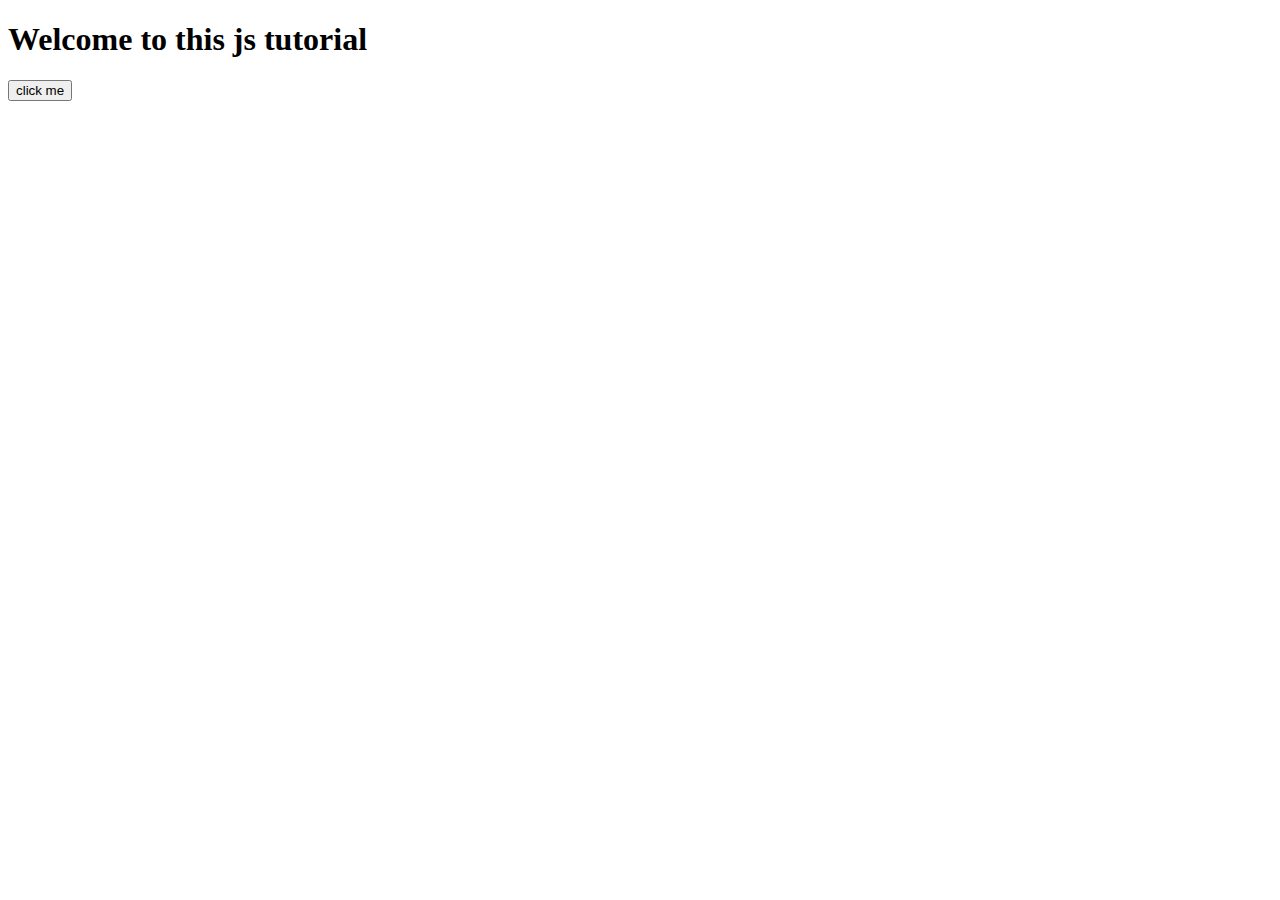
==== js.html @ 2da3d7b3 "new" ====
<!DOCTYPE html>
<html lang="en">
<head>
    <meta charset="UTF-8">
    <meta http-equiv="X-UA-Compatible" content="IE=edge">
    <meta name="viewport" content="width=device-width, initial-scale=1.0">
    <title>Js practise</title>
</head>
<body>
    <h1>Welcome to this js tutorial</h1>
    <div class="container">
        <button id="click">click me</button>
    </div>
    <script src="js.js">  
    </script>
</body>
 
</html>
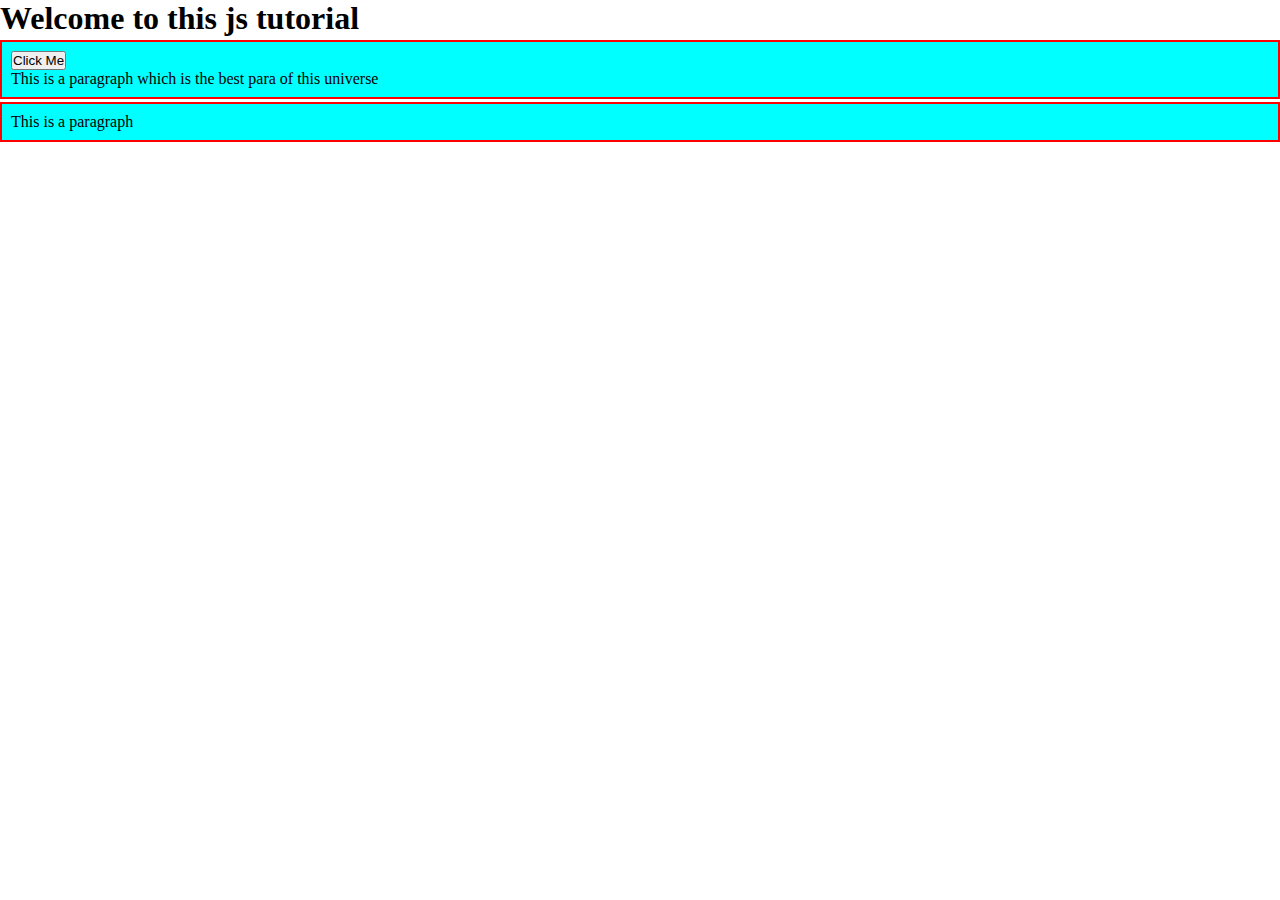
==== commit c2a3e46c: "new" ====
--- a/js.html
+++ b/js.html
@@ -5,11 +5,37 @@
     <meta http-equiv="X-UA-Compatible" content="IE=edge">
     <meta name="viewport" content="width=device-width, initial-scale=1.0">
     <title>Js practise</title>
+    <style>
+        *{
+            margin: 0;
+            padding: 0;
+        }
+        .container
+        {
+            border:2px solid red;
+            margin: 3px 0;
+            background: cyan;
+            padding: 9px;
+        }
+        .bgprimary
+        {
+            background-color: blueviolet;
+        }
+        .text
+        {
+            color: rgb(250, 250, 250);
+        }
+    </style>
 </head>
 <body>
     <h1>Welcome to this js tutorial</h1>
+
+    <div id="firstContainer" class="container">
+        <button id="click" >Click Me</button> 
+        <p>This is a paragraph which is the best para of this universe</p>
+    </div>
     <div class="container">
-        <button id="click">click me</button>
+        <p>This is a paragraph</p>
     </div>
     <script src="js.js">  
     </script>
